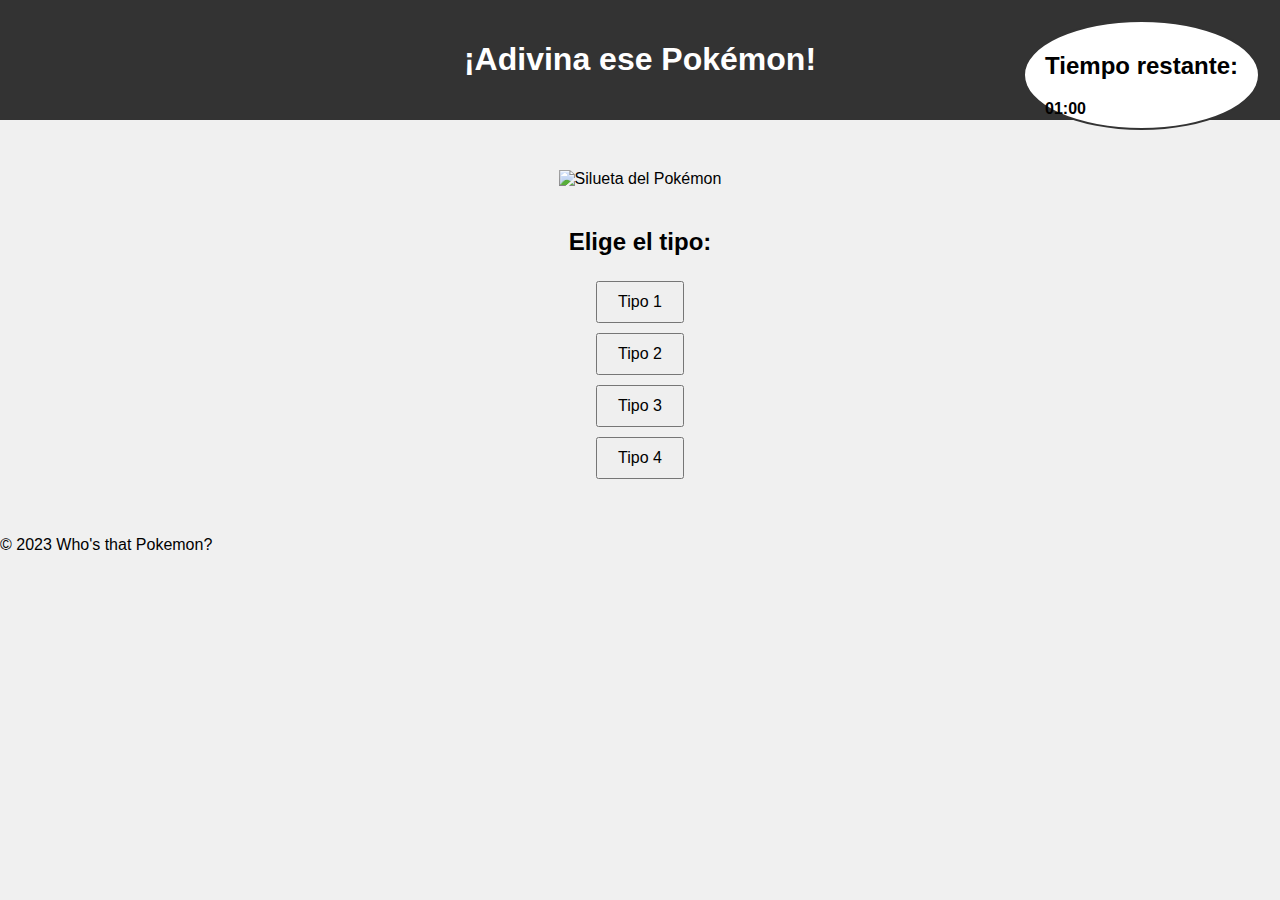
==== game.html @ 5b10ec0c "Quien es ese pokemon" ====
<!DOCTYPE html>
<html lang="es">

<head>
    <meta charset="UTF-8">
    <meta name="viewport" content="width=device-width, initial-scale=1.0">
    <title>Who's that Pokemon? - Juego</title>
    <link rel="stylesheet" type="text/css" href="css/game.css"> <!-- Enlaza tu archivo CSS -->
</head>

<body>
    <header>
        <h1>¡Adivina ese Pokémon!</h1>
    </header>
    <!-- Temporizador -->
    <div class="timer">
        <h2>Tiempo restante:</h2>
        <span id="timer-display">01:00</span>
    </div>
    <div class="game-container">
        <!-- Contenedor para mostrar la imagen del Pokémon -->
        <img id="pokemon-image" src="" alt="Silueta del Pokémon">

        <!-- Opciones de respuesta -->
        <div class="answer-options">
            <h2>Elige el tipo:</h2>
            <button id="answer1">Tipo 1</button>
            <button id="answer2">Tipo 2</button>
            <button id="answer3">Tipo 3</button>
            <button id="answer4">Tipo 4</button>
        </div>
        <!-- Mensaje de error -->
        <div class="error-message">
            <p id="error-text"></p>
        </div>
    </div>


    <footer>
        <p>&copy; 2023 Who's that Pokemon?</p>
    </footer>

    <!-- Scripts -->
    <script type="module" src="js/selectOptions.js"></script>
    <script type="module" src="js/pokemonGame.js"></script>
    <script type="module" src="js/pokemonData.js"></script>
    <script type="module" src="js/hiddenSprites.js"></script>
    <script type="module" src="js/timer.js"></script>

</body>

</html>
---- css/game.css ----
/* Estilos generales */
body {
    font-family: Arial, sans-serif;
    margin: 0;
    padding: 0;
    background-color: #f0f0f0;
    /* Color de fondo de la página */
}

/* Encabezado */
header {
    text-align: center;
    background-color: #333;
    /* Color de fondo del encabezado */
    color: #fff;
    /* Color del texto del encabezado */
    padding: 20px;
}

/* Temporizador */
.timer {
    position: absolute;
    top: 20px;
    /* Espacio desde la parte superior */
    right: 20px;
    /* Espacio desde la parte derecha */
    background-color: #fff;
    /* Color de fondo del temporizador */
    border: 2px solid #333;
    border-radius: 50%;
    /* Hace que el temporizador sea circular */
    padding: 10px 20px;
    font-size: 16px;
    font-weight: bold;
}

/* Contenedor del juego */
.game-container {
    text-align: center;
    margin-top: 50px;
    /* Espacio desde la parte superior del encabezado */
    display: flex;
    flex-direction: column;
    align-items: center;
}

/* Imagen del Pokémon (sprite o silueta) */
#pokemon-sprite {
    width: 200px;
    /* Ancho del sprite */
    height: auto;
    /* Altura automática para mantener la proporción */
}

/* Opciones de respuesta */
.answer-options {
    margin-top: 20px;
    /* Espacio desde la parte superior de la imagen del Pokémon */
    display: flex;
    flex-direction: column;
    align-items: center;
}

/* Botones de respuesta */
button {
    margin: 5px;
    padding: 10px 20px;
    font-size: 16px;
}

/* Mensaje de error */
.error-message {
    margin-top: 20px;
    color: red;
    font-weight: bold;
}
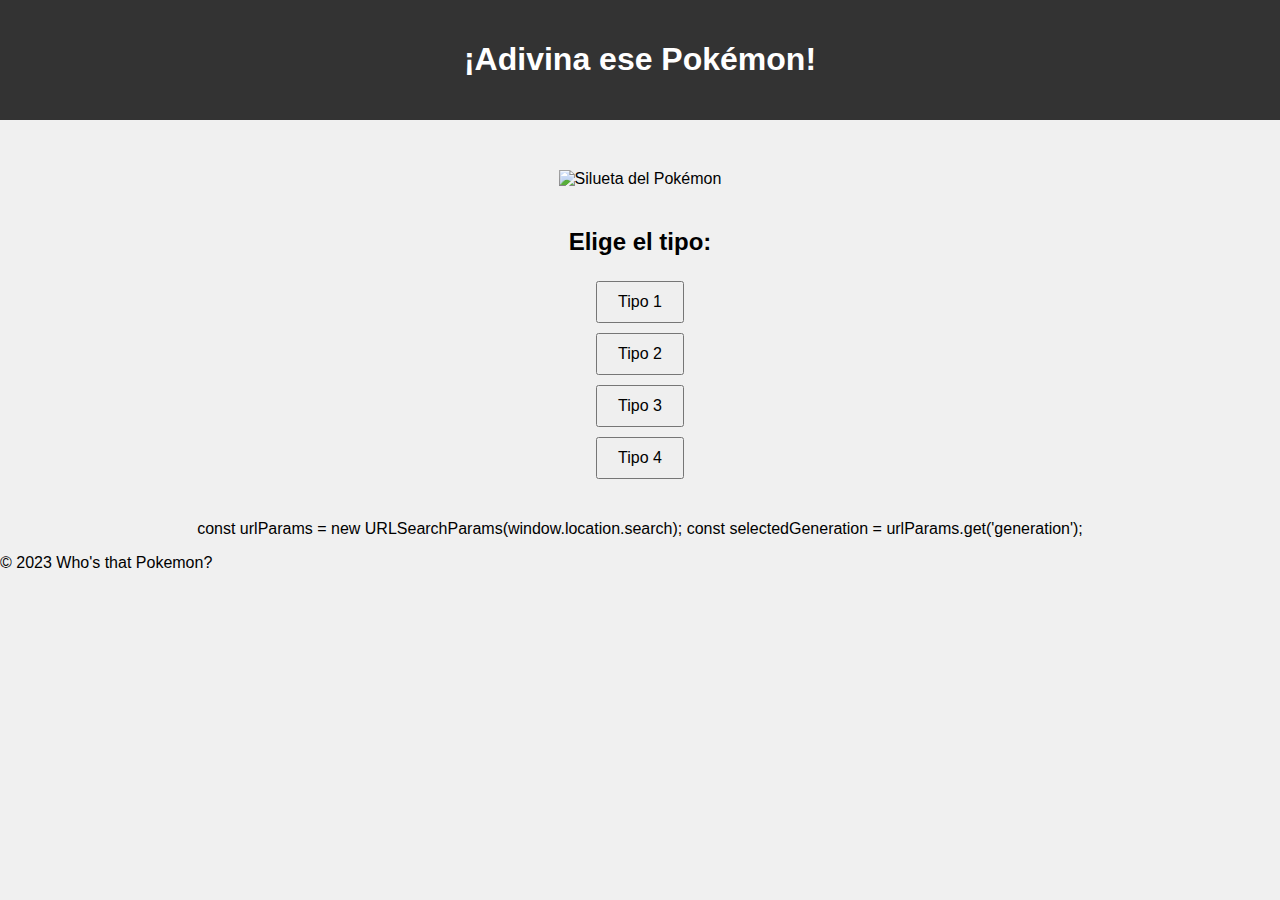
==== commit c96ecacf: "Dia 4/10/2023 intentando hacer que funcione el codigo" ====
--- a/game.html
+++ b/game.html
@@ -12,11 +12,6 @@
     <header>
         <h1>¡Adivina ese Pokémon!</h1>
     </header>
-    <!-- Temporizador -->
-    <div class="timer">
-        <h2>Tiempo restante:</h2>
-        <span id="timer-display">01:00</span>
-    </div>
     <div class="game-container">
         <!-- Contenedor para mostrar la imagen del Pokémon -->
         <img id="pokemon-image" src="" alt="Silueta del Pokémon">
@@ -33,19 +28,19 @@
         <div class="error-message">
             <p id="error-text"></p>
         </div>
+        const urlParams = new URLSearchParams(window.location.search);
+        const selectedGeneration = urlParams.get('generation');
+
     </div>
-
 
     <footer>
         <p>&copy; 2023 Who's that Pokemon?</p>
     </footer>
 
     <!-- Scripts -->
-    <script type="module" src="js/selectOptions.js"></script>
-    <script type="module" src="js/pokemonGame.js"></script>
-    <script type="module" src="js/pokemonData.js"></script>
-    <script type="module" src="js/hiddenSprites.js"></script>
-    <script type="module" src="js/timer.js"></script>
+    <script type="module" src="js/utils.js"></script>
+    <script type="module" src="js/game.js"></script>
+
 
 </body>
 
--- a/css/game.css
+++ b/css/game.css
@@ -73,4 +73,9 @@
     margin-top: 20px;
     color: red;
     font-weight: bold;
+}
+
+/* Estilo para ocultar el mensaje inicialmente */
+.hidden {
+    display: none;
 }